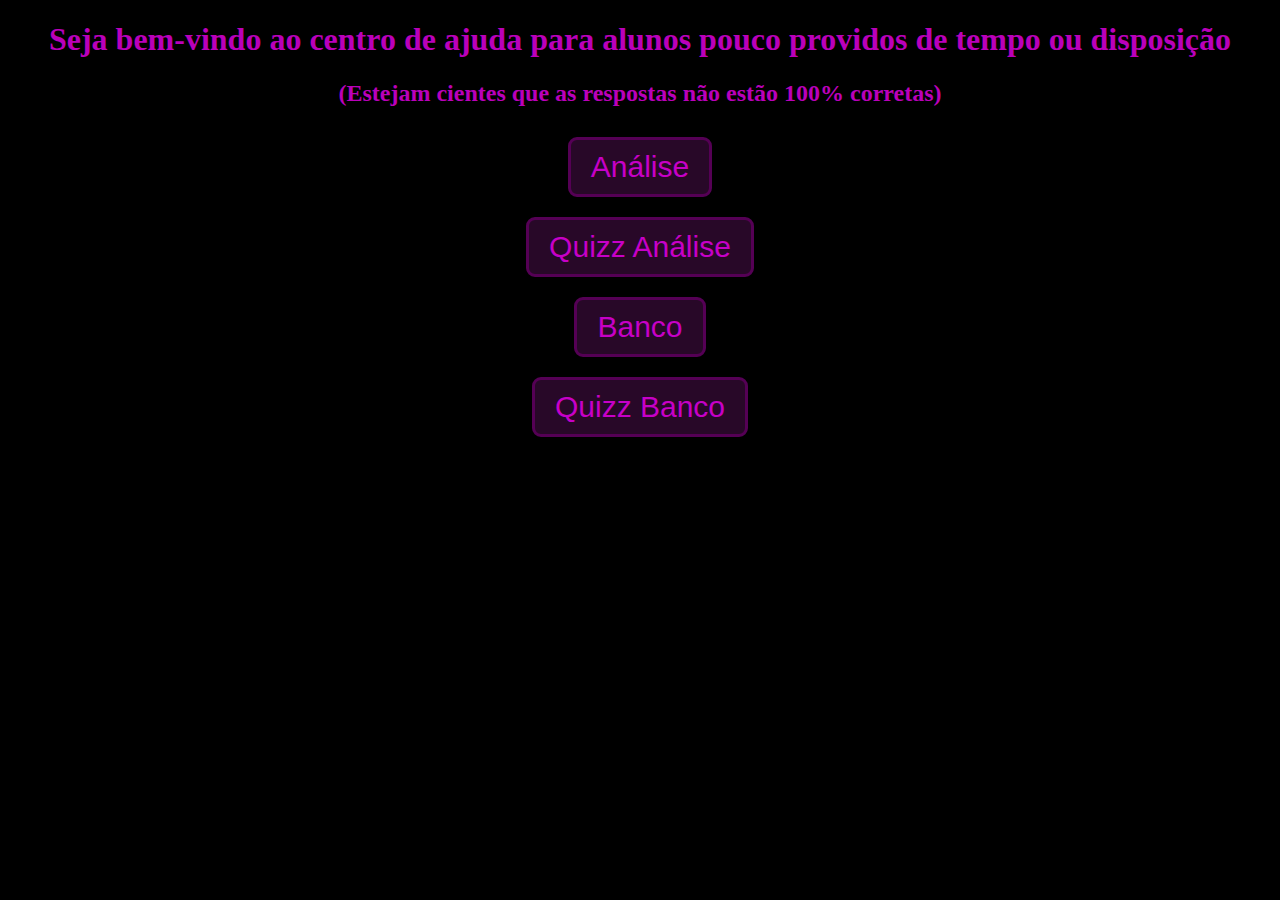
==== index.html @ ae58ceaf "Add files via upload" ====
<!DOCTYPE html>
<html lang="pt-br">
<head>
    <meta charset="UTF-8">
    <meta name="viewport" content="width=device-width, initial-scale=1.0">
    <title>Introdução</title>

    <link rel="stylesheet" href="style.css">
</head>
<body>
    <h1>Seja bem-vindo ao centro de ajuda para alunos pouco providos de tempo ou disposição</h1>
    <h2>(Estejam cientes que as respostas não estão 100% corretas)</h2>
    <section class="opcoes">
        <button onclick="redirecionar('https://encurtalink.online/7T3R')">Análise</button>
        <br>
        <button onclick="redirecionar('https://encurtalink.online/j5cBvBl')">Quizz Análise</button>
        <br>
        <button onclick="redirecionar('https://encurtalink.online/PUv8KfZ')">Banco</button>
        <br>
        <button onclick="redirecionar('https://encurtalink.online/j5cBvBl')">Quizz Banco</button>
    </section>

    <script src="script.js"></script>
</body>
</html>
---- style.css ----
body{
    background-color: rgb(0, 0, 0)   ;
    color: rgb(186, 0, 186);
    text-align: center;
}
.opcoes button {
    background-color: #750082;
    color: rgb(199, 0, 199);
    padding: 10px 20px;
    text-align: center;
    text-decoration: none;
    display: inline-block;
    border: solid rgb(85, 0, 85);
    border-radius: 9px;
    cursor: pointer; /* Altera o cursor ao passar o mouse sobre os botões */
    transition: background-color 0.3s;
    font-size: 30px;
    margin: 10px;
  }
  
  .opcoes button:hover {
    background-color: #531f6e;
  }
  

.opcoes a{
    text-decoration: none;
    color: rgb(212, 35, 212);
    font-size: 30px;
}

.opcoes button { 
    background-color: rgb(40, 8, 40);
    padding: 10px 20px;
    text-align: center;
    text-decoration: none;
    display: inline-block;
    
    transition: box-shadow 0.3s; /* Adiciona transição suave para a sombra */
  }
  
  .opcoes button:hover {
    box-shadow: 0 0 10px 5px #9c01b8; /* Gradiente de cor usando box-shadow */
  }
  
  .voltar {
    background-color: black; /* Cor de fundo do botão */
    color: #fff; /* Cor do texto */
    padding: 10px 20px; /* Espaçamento interno do botão */
    border: none; /* Remove a borda padrão */
    cursor: pointer; /* Altera o cursor ao passar o mouse sobre o botão */
    border-radius: 5px; /* Borda arredondada */
  }
  
  .voltar:hover {
    background-color: black /* Cor de fundo do botão ao passar o mouse */
  }
  
  .voltar::before {
    content: "\2190"; /* Adiciona uma seta esquerda como conteúdo antes do texto */
    margin-right: 5px; /* Espaço entre a seta e o texto */
  }

  @media screen and (max-width:1020px) {
    .accordion-item {
    width: 400px;
    text-align: center 
    }
    }
  


/* .opcoes button:hover{
   box-shadow:0 0 30px purple ;
} */
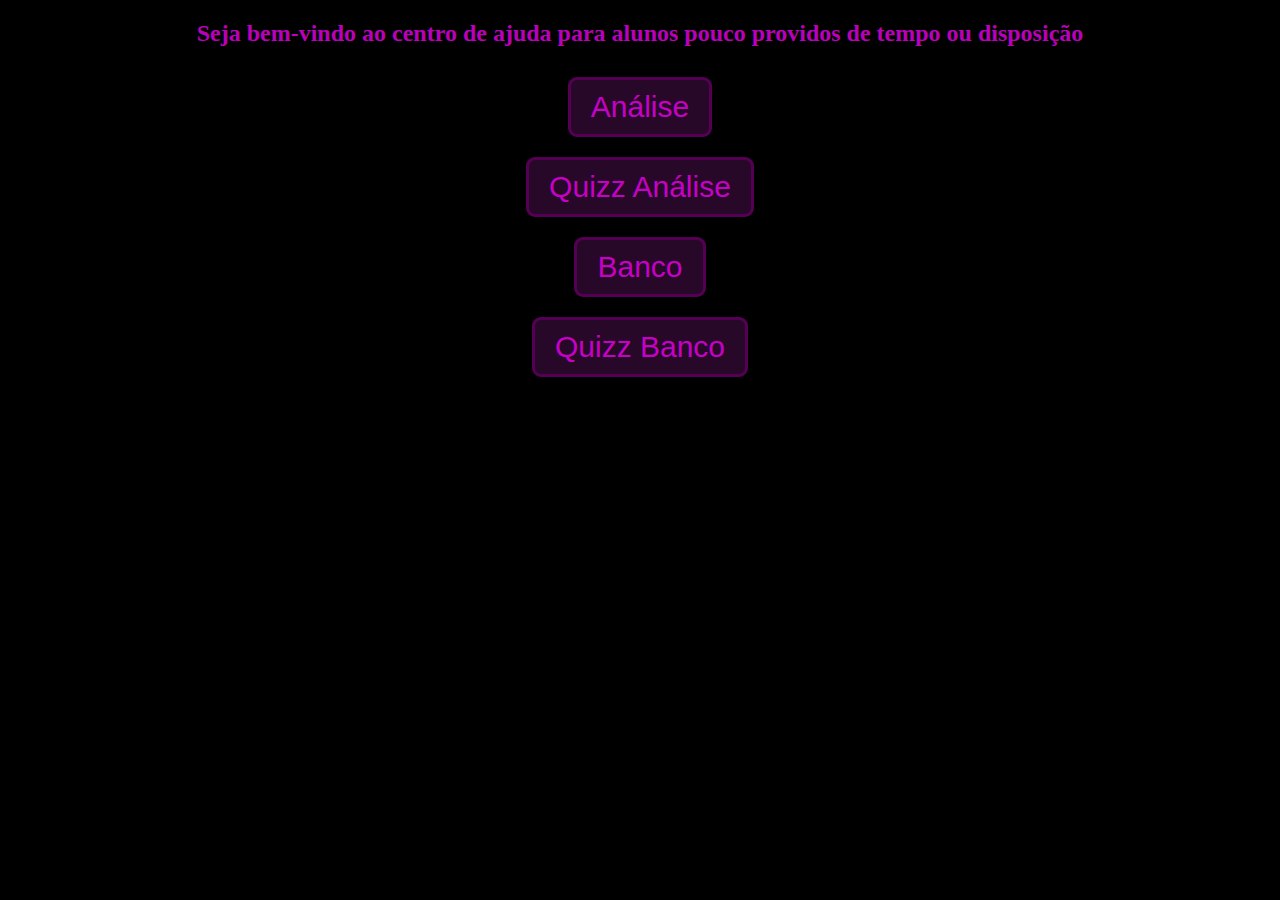
==== commit 9546a3ed: "Add files via upload" ====
--- a/index.html
+++ b/index.html
@@ -8,16 +8,15 @@
     <link rel="stylesheet" href="style.css">
 </head>
 <body>
-    <h1>Seja bem-vindo ao centro de ajuda para alunos pouco providos de tempo ou disposição</h1>
-    <h2>(Estejam cientes que as respostas não estão 100% corretas)</h2>
+    <h2>Seja bem-vindo ao centro de ajuda para alunos pouco providos de tempo ou disposição</h2>
     <section class="opcoes">
-        <button onclick="redirecionar('https://encurtalink.online/7T3R')">Análise</button>
+        <button onclick="redirecionar('analise.html')">Análise</button>
         <br>
-        <button onclick="redirecionar('https://encurtalink.online/j5cBvBl')">Quizz Análise</button>
+        <button onclick="redirecionar('quizzanalise.html')">Quizz Análise</button>
         <br>
-        <button onclick="redirecionar('https://encurtalink.online/PUv8KfZ')">Banco</button>
+        <button onclick="redirecionar('banco.html')">Banco</button>
         <br>
-        <button onclick="redirecionar('https://encurtalink.online/j5cBvBl')">Quizz Banco</button>
+        <button onclick="redirecionar('quizzebanco.html')">Quizz Banco</button>
     </section>
 
     <script src="script.js"></script>
--- a/style.css
+++ b/style.css
@@ -43,32 +43,6 @@
     box-shadow: 0 0 10px 5px #9c01b8; /* Gradiente de cor usando box-shadow */
   }
   
-  .voltar {
-    background-color: black; /* Cor de fundo do botão */
-    color: #fff; /* Cor do texto */
-    padding: 10px 20px; /* Espaçamento interno do botão */
-    border: none; /* Remove a borda padrão */
-    cursor: pointer; /* Altera o cursor ao passar o mouse sobre o botão */
-    border-radius: 5px; /* Borda arredondada */
-  }
-  
-  .voltar:hover {
-    background-color: black /* Cor de fundo do botão ao passar o mouse */
-  }
-  
-  .voltar::before {
-    content: "\2190"; /* Adiciona uma seta esquerda como conteúdo antes do texto */
-    margin-right: 5px; /* Espaço entre a seta e o texto */
-  }
-
-  @media screen and (max-width:1020px) {
-    .accordion-item {
-    width: 400px;
-    text-align: center 
-    }
-    }
-  
-
 
 /* .opcoes button:hover{
    box-shadow:0 0 30px purple ;
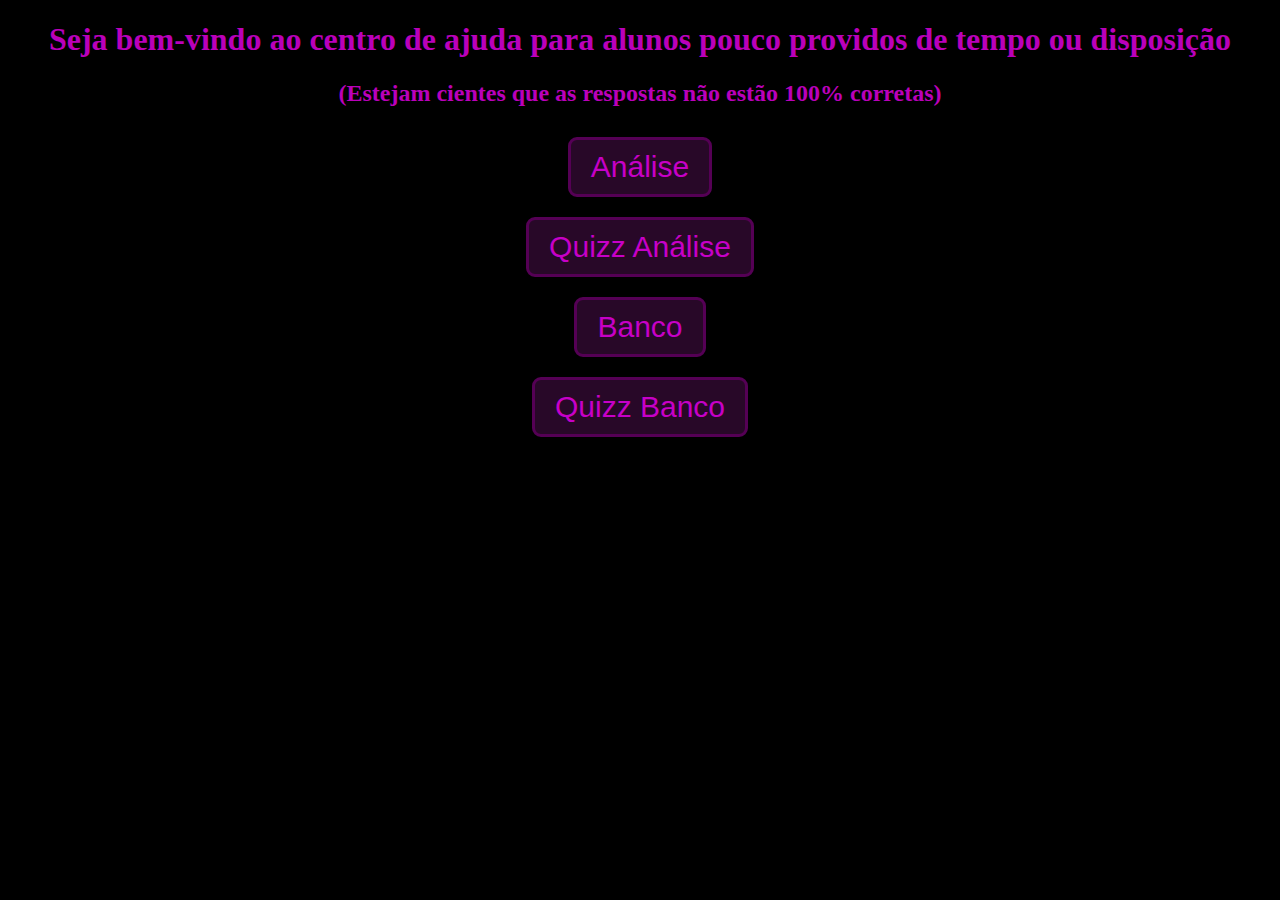
==== commit 945d34a6: "Add files via upload" ====
--- a/index.html
+++ b/index.html
@@ -8,7 +8,8 @@
     <link rel="stylesheet" href="style.css">
 </head>
 <body>
-    <h2>Seja bem-vindo ao centro de ajuda para alunos pouco providos de tempo ou disposição</h2>
+    <h1>Seja bem-vindo ao centro de ajuda para alunos pouco providos de tempo ou disposição</h1>
+    <h2>(Estejam cientes que as respostas não estão 100% corretas)</h2>
     <section class="opcoes">
         <button onclick="redirecionar('analise.html')">Análise</button>
         <br>
--- a/style.css
+++ b/style.css
@@ -43,6 +43,32 @@
     box-shadow: 0 0 10px 5px #9c01b8; /* Gradiente de cor usando box-shadow */
   }
   
+  .voltar {
+    background-color: black; /* Cor de fundo do botão */
+    color: #fff; /* Cor do texto */
+    padding: 10px 20px; /* Espaçamento interno do botão */
+    border: none; /* Remove a borda padrão */
+    cursor: pointer; /* Altera o cursor ao passar o mouse sobre o botão */
+    border-radius: 5px; /* Borda arredondada */
+  }
+  
+  .voltar:hover {
+    background-color: black /* Cor de fundo do botão ao passar o mouse */
+  }
+  
+  .voltar::before {
+    content: "\2190"; /* Adiciona uma seta esquerda como conteúdo antes do texto */
+    margin-right: 5px; /* Espaço entre a seta e o texto */
+  }
+
+  @media screen and (max-width:1020px) {
+    .accordion-item {
+    width: 400px;
+    text-align: center 
+    }
+    }
+  
+
 
 /* .opcoes button:hover{
    box-shadow:0 0 30px purple ;
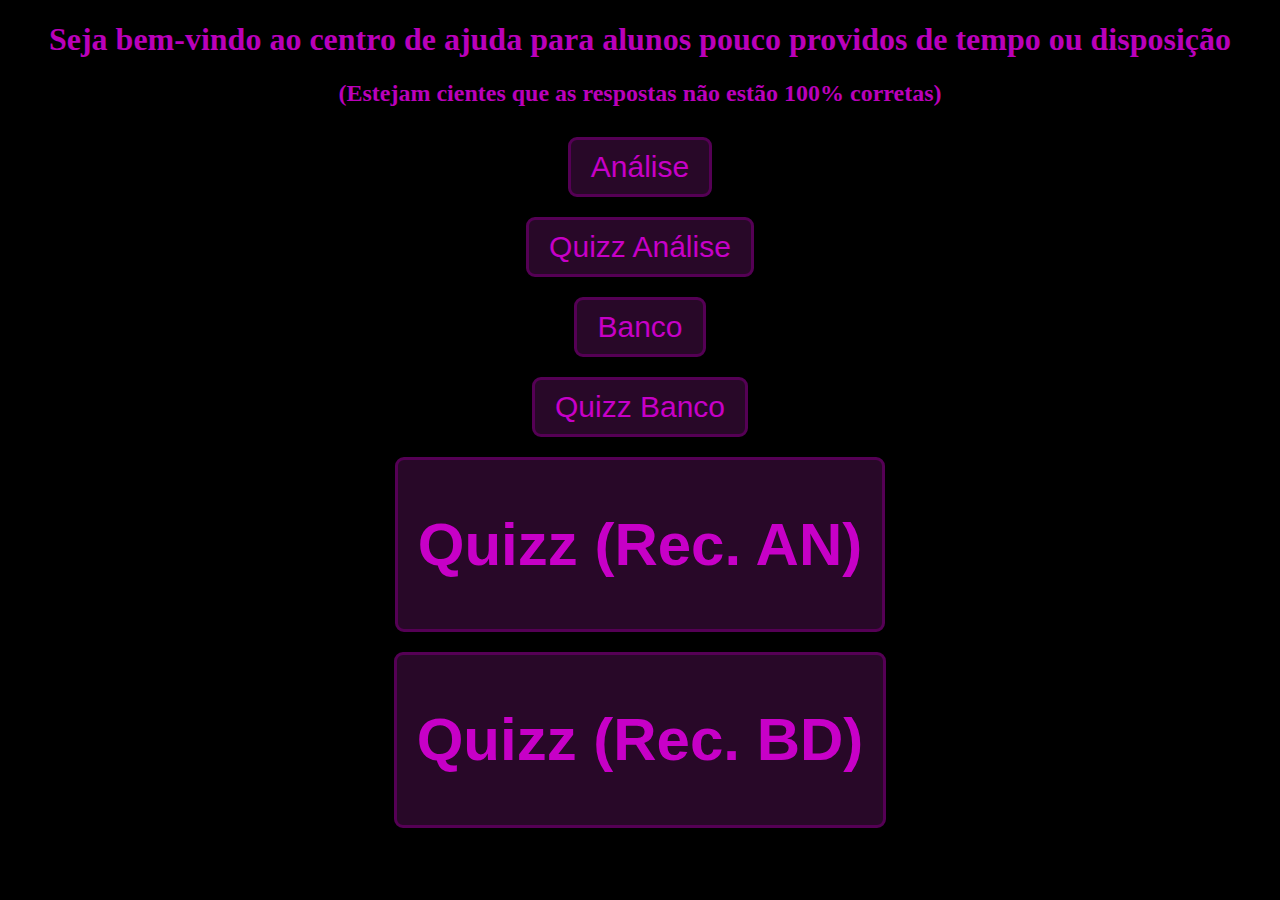
==== commit 5f05c37e: "Add files via upload" ====
--- a/index.html
+++ b/index.html
@@ -3,7 +3,7 @@
 <head>
     <meta charset="UTF-8">
     <meta name="viewport" content="width=device-width, initial-scale=1.0">
-    <title>Introdução</title>
+    <title>Principal</title>
 
     <link rel="stylesheet" href="style.css">
 </head>
@@ -11,15 +11,19 @@
     <h1>Seja bem-vindo ao centro de ajuda para alunos pouco providos de tempo ou disposição</h1>
     <h2>(Estejam cientes que as respostas não estão 100% corretas)</h2>
     <section class="opcoes">
-        <button onclick="redirecionar('analise.html')">Análise</button>
+        <button onclick="redirecionar('https://encurtalink.online/Smix0nx')">Análise</button>
         <br>
-        <button onclick="redirecionar('quizzanalise.html')">Quizz Análise</button>
+        <button onclick="redirecionar('https://encurtalink.online/5C5V5iEV')">Quizz Análise</button>
         <br>
-        <button onclick="redirecionar('banco.html')">Banco</button>
+        <button onclick="redirecionar('https://encurtalink.online/K8pMfbYt')">Banco</button>
         <br>
-        <button onclick="redirecionar('quizzebanco.html')">Quizz Banco</button>
+        <button onclick="redirecionar('https://encurtalink.online/KyjMAxxZa1')">Quizz Banco</button>
+        <br>
+        <button onclick="redirecionar('https://encurtalink.online/KyjMAxxZa1')"><h1>Quizz (Rec. AN) </button>
+        <br>
+        <button onclick="redirecionar('https://encurtalink.online/KyjMAxxZa1')"><h1>Quizz (Rec. BD) </button>    
     </section>
 
     <script src="script.js"></script>
 </body>
-</html>
+</html>